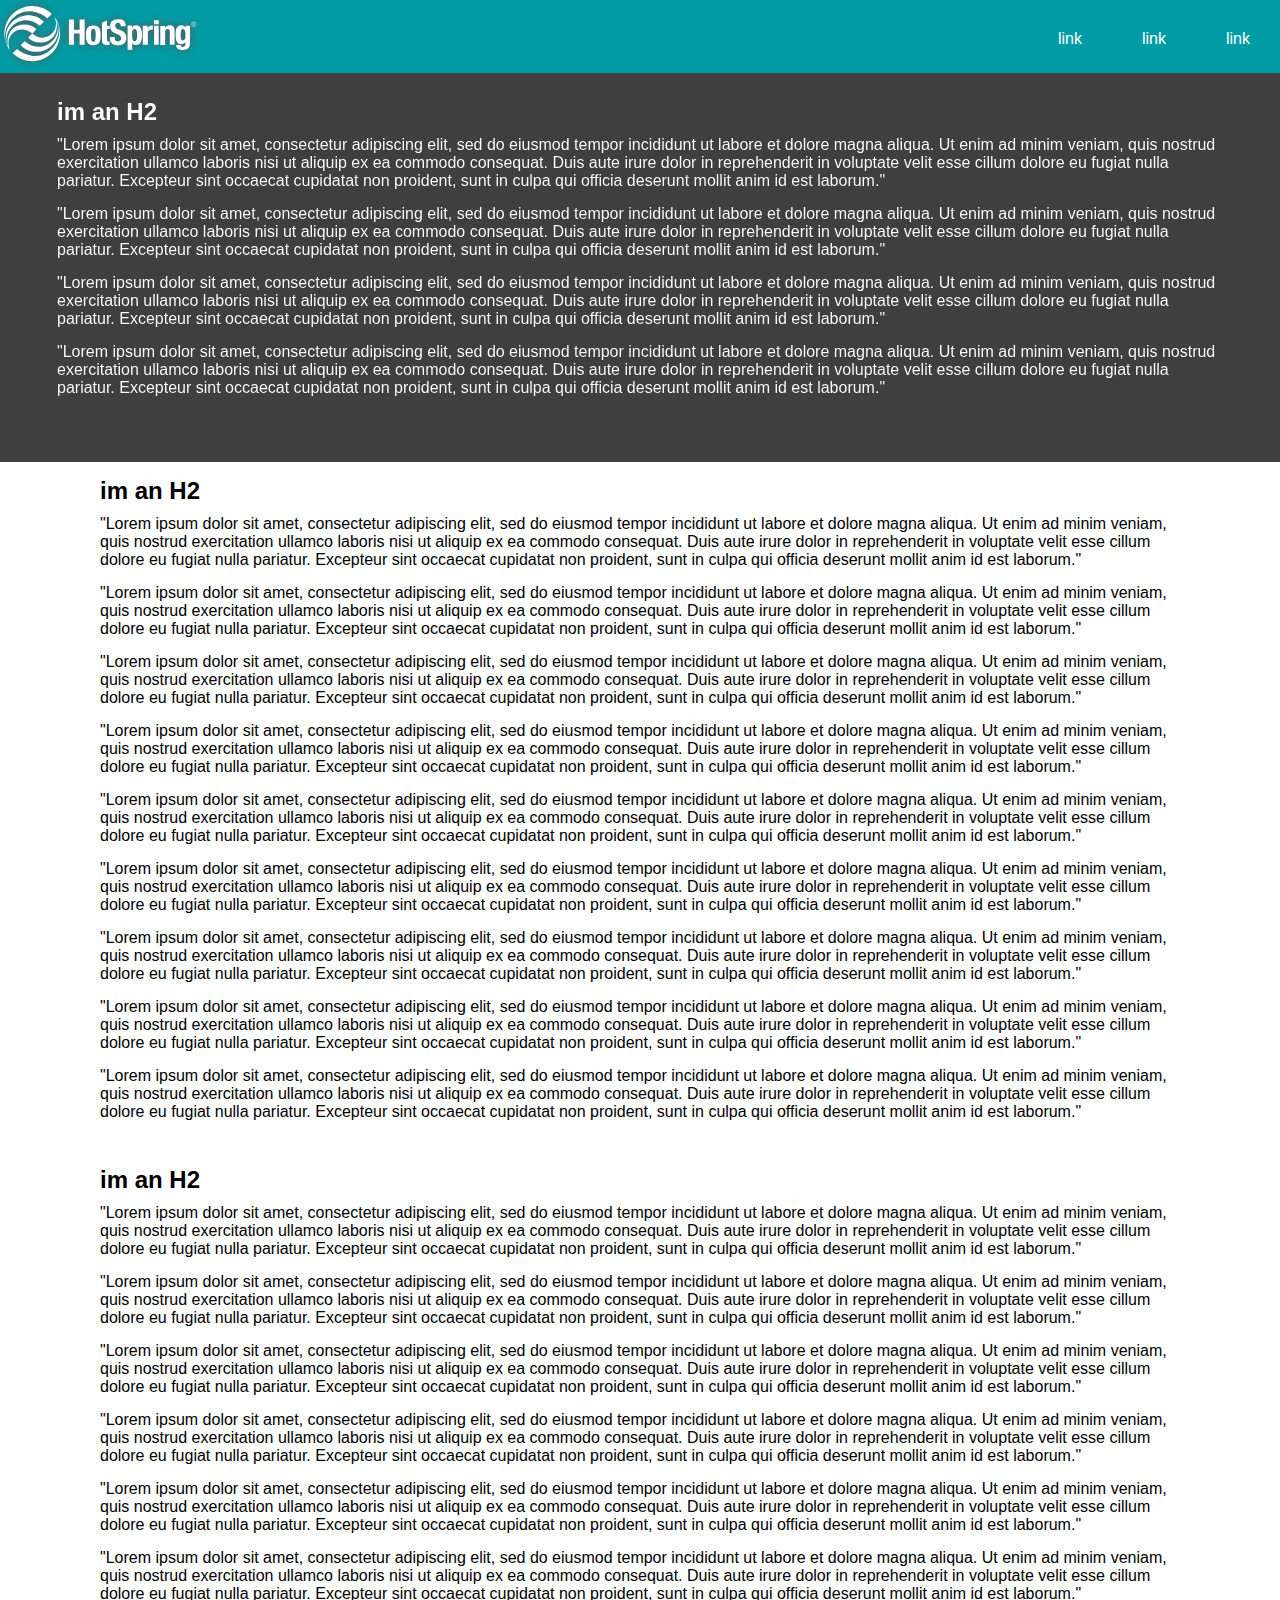
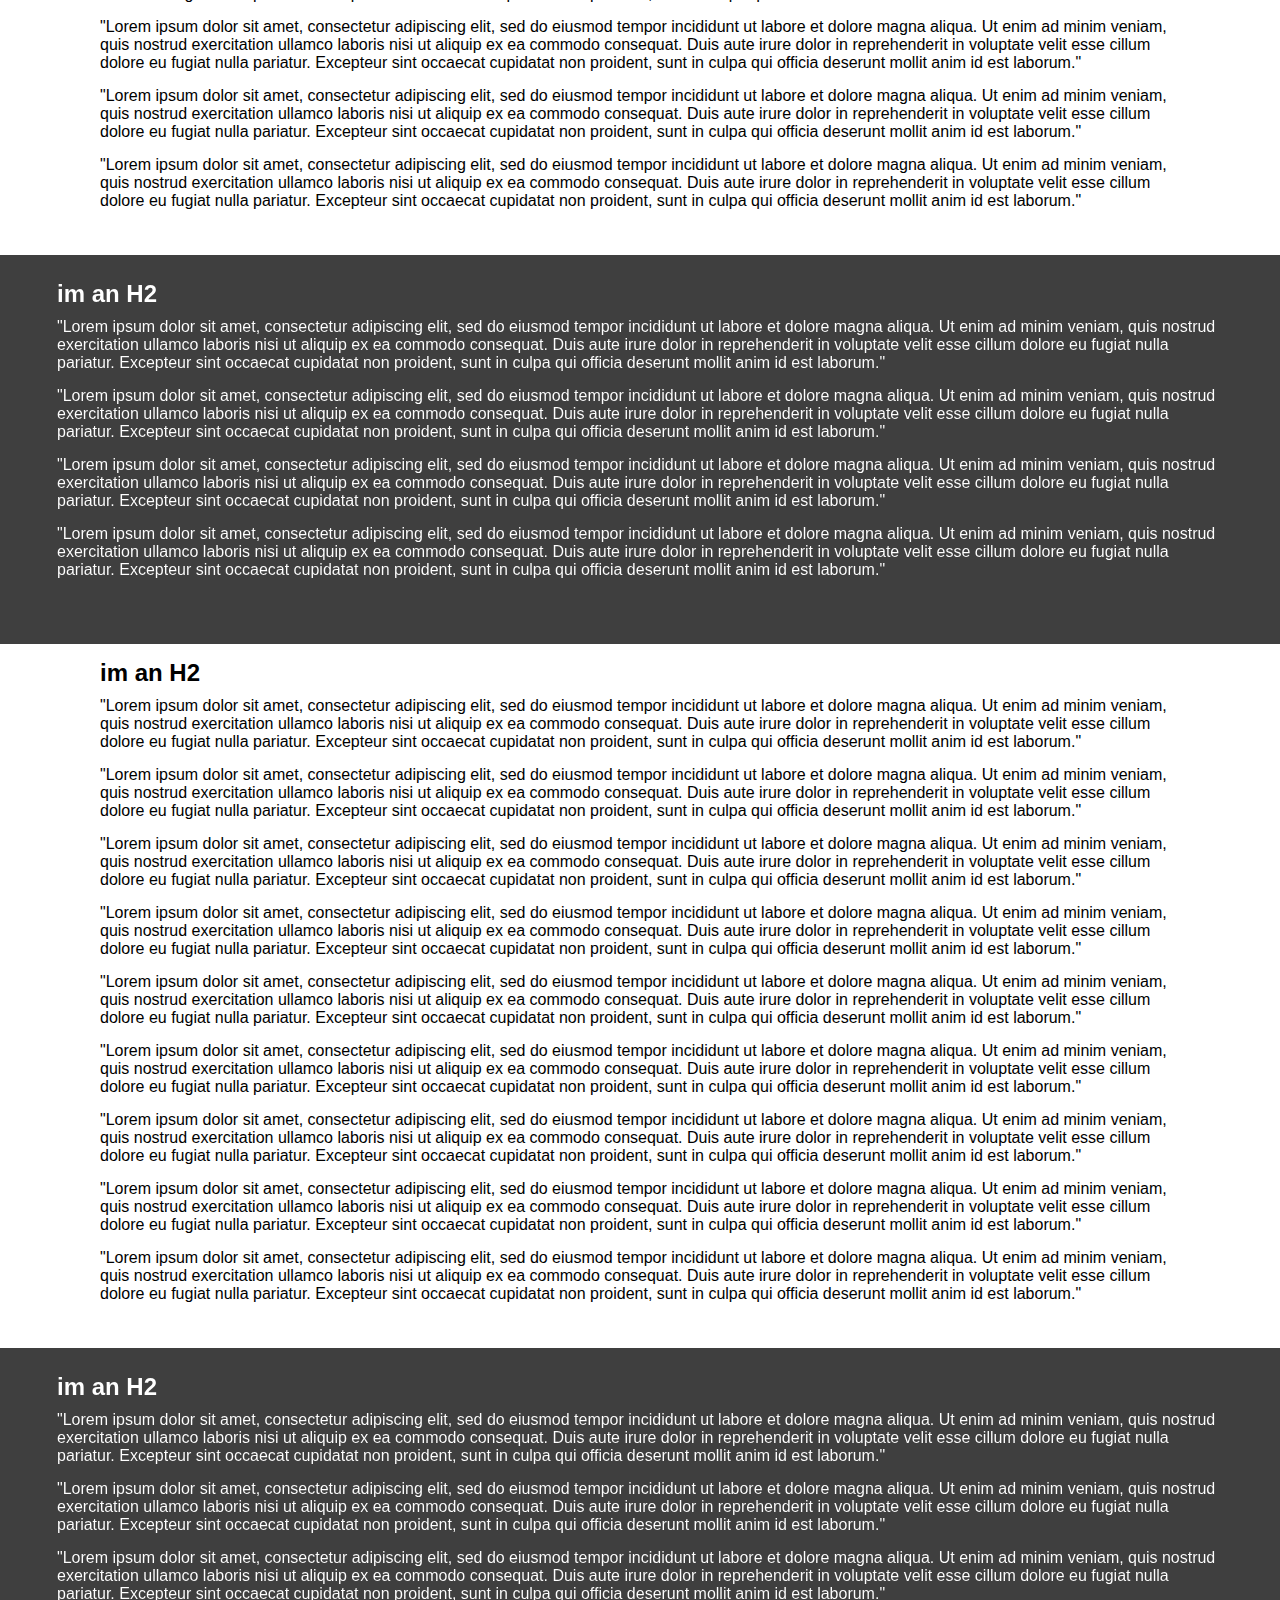
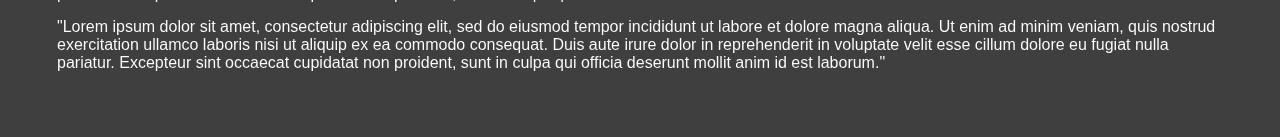
==== index.html @ b1574f88 "initial commit" ====
<!DOCTYPE html>
<html lang="en">

<head>
    <meta charset="UTF-8">
    <meta name="viewport" content="width=device-width, initial-scale=1.0">
    <title>Document</title>
    <link href="./style.css" rel="stylesheet">
</head>

<body>
    <header>
        <nav>
            <img src="./logo.svg" width="200">
            <ul>

                <li>link</li>
                <li>link</li>
                <li>link</li>
                <li>&#9776;</li>
            </ul>
        </nav>
    </header>
    <main>
        <div class="main container">


            <section class="full-width">
                <div class="content-width">

                    <h2>im an H2</h2>
                    <p>
                        "Lorem ipsum dolor sit amet, consectetur adipiscing elit, sed do eiusmod tempor incididunt ut
                        labore et dolore magna aliqua. Ut enim ad minim veniam, quis nostrud exercitation ullamco
                        laboris nisi ut aliquip ex ea commodo consequat. Duis aute irure dolor in reprehenderit in
                        voluptate velit esse cillum dolore eu fugiat nulla pariatur. Excepteur sint occaecat cupidatat
                        non proident, sunt in culpa qui officia deserunt mollit anim id est laborum."
                    </p>

                    <p>
                        "Lorem ipsum dolor sit amet, consectetur adipiscing elit, sed do eiusmod tempor incididunt ut
                        labore et dolore magna aliqua. Ut enim ad minim veniam, quis nostrud exercitation ullamco
                        laboris nisi ut aliquip ex ea commodo consequat. Duis aute irure dolor in reprehenderit in
                        voluptate velit esse cillum dolore eu fugiat nulla pariatur. Excepteur sint occaecat cupidatat
                        non proident, sunt in culpa qui officia deserunt mollit anim id est laborum."
                    </p>

                    <p>
                        "Lorem ipsum dolor sit amet, consectetur adipiscing elit, sed do eiusmod tempor incididunt ut
                        labore et dolore magna aliqua. Ut enim ad minim veniam, quis nostrud exercitation ullamco
                        laboris nisi ut aliquip ex ea commodo consequat. Duis aute irure dolor in reprehenderit in
                        voluptate velit esse cillum dolore eu fugiat nulla pariatur. Excepteur sint occaecat cupidatat
                        non proident, sunt in culpa qui officia deserunt mollit anim id est laborum."
                    </p>
                    <p>
                        "Lorem ipsum dolor sit amet, consectetur adipiscing elit, sed do eiusmod tempor incididunt ut
                        labore et dolore magna aliqua. Ut enim ad minim veniam, quis nostrud exercitation ullamco
                        laboris nisi ut aliquip ex ea commodo consequat. Duis aute irure dolor in reprehenderit in
                        voluptate velit esse cillum dolore eu fugiat nulla pariatur. Excepteur sint occaecat cupidatat
                        non proident, sunt in culpa qui officia deserunt mollit anim id est laborum."
                    </p>

                </div>
            </section>
            <section class="device-focus-width">
                <div class="content-width">

                    <h2>im an H2</h2>
                    <p>
                        "Lorem ipsum dolor sit amet, consectetur adipiscing elit, sed do eiusmod tempor incididunt ut
                        labore et dolore magna aliqua. Ut enim ad minim veniam, quis nostrud exercitation ullamco
                        laboris nisi ut aliquip ex ea commodo consequat. Duis aute irure dolor in reprehenderit in
                        voluptate velit esse cillum dolore eu fugiat nulla pariatur. Excepteur sint occaecat cupidatat
                        non proident, sunt in culpa qui officia deserunt mollit anim id est laborum."
                    </p>

                    <p>
                        "Lorem ipsum dolor sit amet, consectetur adipiscing elit, sed do eiusmod tempor incididunt ut
                        labore et dolore magna aliqua. Ut enim ad minim veniam, quis nostrud exercitation ullamco
                        laboris nisi ut aliquip ex ea commodo consequat. Duis aute irure dolor in reprehenderit in
                        voluptate velit esse cillum dolore eu fugiat nulla pariatur. Excepteur sint occaecat cupidatat
                        non proident, sunt in culpa qui officia deserunt mollit anim id est laborum."
                    </p>

                    <p>
                        "Lorem ipsum dolor sit amet, consectetur adipiscing elit, sed do eiusmod tempor incididunt ut
                        labore et dolore magna aliqua. Ut enim ad minim veniam, quis nostrud exercitation ullamco
                        laboris nisi ut aliquip ex ea commodo consequat. Duis aute irure dolor in reprehenderit in
                        voluptate velit esse cillum dolore eu fugiat nulla pariatur. Excepteur sint occaecat cupidatat
                        non proident, sunt in culpa qui officia deserunt mollit anim id est laborum."
                    </p>
                    <p>
                        "Lorem ipsum dolor sit amet, consectetur adipiscing elit, sed do eiusmod tempor incididunt ut
                        labore et dolore magna aliqua. Ut enim ad minim veniam, quis nostrud exercitation ullamco
                        laboris nisi ut aliquip ex ea commodo consequat. Duis aute irure dolor in reprehenderit in
                        voluptate velit esse cillum dolore eu fugiat nulla pariatur. Excepteur sint occaecat cupidatat
                        non proident, sunt in culpa qui officia deserunt mollit anim id est laborum."
                    </p>

                    <p>
                        "Lorem ipsum dolor sit amet, consectetur adipiscing elit, sed do eiusmod tempor incididunt ut
                        labore et dolore magna aliqua. Ut enim ad minim veniam, quis nostrud exercitation ullamco
                        laboris nisi ut aliquip ex ea commodo consequat. Duis aute irure dolor in reprehenderit in
                        voluptate velit esse cillum dolore eu fugiat nulla pariatur. Excepteur sint occaecat cupidatat
                        non proident, sunt in culpa qui officia deserunt mollit anim id est laborum."
                    </p>

                    <p>
                        "Lorem ipsum dolor sit amet, consectetur adipiscing elit, sed do eiusmod tempor incididunt ut
                        labore et dolore magna aliqua. Ut enim ad minim veniam, quis nostrud exercitation ullamco
                        laboris nisi ut aliquip ex ea commodo consequat. Duis aute irure dolor in reprehenderit in
                        voluptate velit esse cillum dolore eu fugiat nulla pariatur. Excepteur sint occaecat cupidatat
                        non proident, sunt in culpa qui officia deserunt mollit anim id est laborum."
                    </p>
                    <p>
                        "Lorem ipsum dolor sit amet, consectetur adipiscing elit, sed do eiusmod tempor incididunt ut
                        labore et dolore magna aliqua. Ut enim ad minim veniam, quis nostrud exercitation ullamco
                        laboris nisi ut aliquip ex ea commodo consequat. Duis aute irure dolor in reprehenderit in
                        voluptate velit esse cillum dolore eu fugiat nulla pariatur. Excepteur sint occaecat cupidatat
                        non proident, sunt in culpa qui officia deserunt mollit anim id est laborum."
                    </p>

                    <p>
                        "Lorem ipsum dolor sit amet, consectetur adipiscing elit, sed do eiusmod tempor incididunt ut
                        labore et dolore magna aliqua. Ut enim ad minim veniam, quis nostrud exercitation ullamco
                        laboris nisi ut aliquip ex ea commodo consequat. Duis aute irure dolor in reprehenderit in
                        voluptate velit esse cillum dolore eu fugiat nulla pariatur. Excepteur sint occaecat cupidatat
                        non proident, sunt in culpa qui officia deserunt mollit anim id est laborum."
                    </p>

                    <p>
                        "Lorem ipsum dolor sit amet, consectetur adipiscing elit, sed do eiusmod tempor incididunt ut
                        labore et dolore magna aliqua. Ut enim ad minim veniam, quis nostrud exercitation ullamco
                        laboris nisi ut aliquip ex ea commodo consequat. Duis aute irure dolor in reprehenderit in
                        voluptate velit esse cillum dolore eu fugiat nulla pariatur. Excepteur sint occaecat cupidatat
                        non proident, sunt in culpa qui officia deserunt mollit anim id est laborum."
                    </p>
                </div>
            </section>
            <section class="device-focus-width">
                <div class="content-width">

                    <h2>im an H2</h2>
                    <p>
                        "Lorem ipsum dolor sit amet, consectetur adipiscing elit, sed do eiusmod tempor incididunt ut
                        labore et dolore magna aliqua. Ut enim ad minim veniam, quis nostrud exercitation ullamco
                        laboris nisi ut aliquip ex ea commodo consequat. Duis aute irure dolor in reprehenderit in
                        voluptate velit esse cillum dolore eu fugiat nulla pariatur. Excepteur sint occaecat cupidatat
                        non proident, sunt in culpa qui officia deserunt mollit anim id est laborum."
                    </p>

                    <p>
                        "Lorem ipsum dolor sit amet, consectetur adipiscing elit, sed do eiusmod tempor incididunt ut
                        labore et dolore magna aliqua. Ut enim ad minim veniam, quis nostrud exercitation ullamco
                        laboris nisi ut aliquip ex ea commodo consequat. Duis aute irure dolor in reprehenderit in
                        voluptate velit esse cillum dolore eu fugiat nulla pariatur. Excepteur sint occaecat cupidatat
                        non proident, sunt in culpa qui officia deserunt mollit anim id est laborum."
                    </p>

                    <p>
                        "Lorem ipsum dolor sit amet, consectetur adipiscing elit, sed do eiusmod tempor incididunt ut
                        labore et dolore magna aliqua. Ut enim ad minim veniam, quis nostrud exercitation ullamco
                        laboris nisi ut aliquip ex ea commodo consequat. Duis aute irure dolor in reprehenderit in
                        voluptate velit esse cillum dolore eu fugiat nulla pariatur. Excepteur sint occaecat cupidatat
                        non proident, sunt in culpa qui officia deserunt mollit anim id est laborum."
                    </p>
                    <p>
                        "Lorem ipsum dolor sit amet, consectetur adipiscing elit, sed do eiusmod tempor incididunt ut
                        labore et dolore magna aliqua. Ut enim ad minim veniam, quis nostrud exercitation ullamco
                        laboris nisi ut aliquip ex ea commodo consequat. Duis aute irure dolor in reprehenderit in
                        voluptate velit esse cillum dolore eu fugiat nulla pariatur. Excepteur sint occaecat cupidatat
                        non proident, sunt in culpa qui officia deserunt mollit anim id est laborum."
                    </p>

                    <p>
                        "Lorem ipsum dolor sit amet, consectetur adipiscing elit, sed do eiusmod tempor incididunt ut
                        labore et dolore magna aliqua. Ut enim ad minim veniam, quis nostrud exercitation ullamco
                        laboris nisi ut aliquip ex ea commodo consequat. Duis aute irure dolor in reprehenderit in
                        voluptate velit esse cillum dolore eu fugiat nulla pariatur. Excepteur sint occaecat cupidatat
                        non proident, sunt in culpa qui officia deserunt mollit anim id est laborum."
                    </p>

                    <p>
                        "Lorem ipsum dolor sit amet, consectetur adipiscing elit, sed do eiusmod tempor incididunt ut
                        labore et dolore magna aliqua. Ut enim ad minim veniam, quis nostrud exercitation ullamco
                        laboris nisi ut aliquip ex ea commodo consequat. Duis aute irure dolor in reprehenderit in
                        voluptate velit esse cillum dolore eu fugiat nulla pariatur. Excepteur sint occaecat cupidatat
                        non proident, sunt in culpa qui officia deserunt mollit anim id est laborum."
                    </p>
                    <p>
                        "Lorem ipsum dolor sit amet, consectetur adipiscing elit, sed do eiusmod tempor incididunt ut
                        labore et dolore magna aliqua. Ut enim ad minim veniam, quis nostrud exercitation ullamco
                        laboris nisi ut aliquip ex ea commodo consequat. Duis aute irure dolor in reprehenderit in
                        voluptate velit esse cillum dolore eu fugiat nulla pariatur. Excepteur sint occaecat cupidatat
                        non proident, sunt in culpa qui officia deserunt mollit anim id est laborum."
                    </p>

                    <p>
                        "Lorem ipsum dolor sit amet, consectetur adipiscing elit, sed do eiusmod tempor incididunt ut
                        labore et dolore magna aliqua. Ut enim ad minim veniam, quis nostrud exercitation ullamco
                        laboris nisi ut aliquip ex ea commodo consequat. Duis aute irure dolor in reprehenderit in
                        voluptate velit esse cillum dolore eu fugiat nulla pariatur. Excepteur sint occaecat cupidatat
                        non proident, sunt in culpa qui officia deserunt mollit anim id est laborum."
                    </p>

                    <p>
                        "Lorem ipsum dolor sit amet, consectetur adipiscing elit, sed do eiusmod tempor incididunt ut
                        labore et dolore magna aliqua. Ut enim ad minim veniam, quis nostrud exercitation ullamco
                        laboris nisi ut aliquip ex ea commodo consequat. Duis aute irure dolor in reprehenderit in
                        voluptate velit esse cillum dolore eu fugiat nulla pariatur. Excepteur sint occaecat cupidatat
                        non proident, sunt in culpa qui officia deserunt mollit anim id est laborum."
                    </p>
                </div>
            </section>
            <section class="full-width">
                <div class="content-width">

                    <h2>im an H2</h2>
                    <p>
                        "Lorem ipsum dolor sit amet, consectetur adipiscing elit, sed do eiusmod tempor incididunt ut
                        labore et dolore magna aliqua. Ut enim ad minim veniam, quis nostrud exercitation ullamco
                        laboris nisi ut aliquip ex ea commodo consequat. Duis aute irure dolor in reprehenderit in
                        voluptate velit esse cillum dolore eu fugiat nulla pariatur. Excepteur sint occaecat cupidatat
                        non proident, sunt in culpa qui officia deserunt mollit anim id est laborum."
                    </p>

                    <p>
                        "Lorem ipsum dolor sit amet, consectetur adipiscing elit, sed do eiusmod tempor incididunt ut
                        labore et dolore magna aliqua. Ut enim ad minim veniam, quis nostrud exercitation ullamco
                        laboris nisi ut aliquip ex ea commodo consequat. Duis aute irure dolor in reprehenderit in
                        voluptate velit esse cillum dolore eu fugiat nulla pariatur. Excepteur sint occaecat cupidatat
                        non proident, sunt in culpa qui officia deserunt mollit anim id est laborum."
                    </p>

                    <p>
                        "Lorem ipsum dolor sit amet, consectetur adipiscing elit, sed do eiusmod tempor incididunt ut
                        labore et dolore magna aliqua. Ut enim ad minim veniam, quis nostrud exercitation ullamco
                        laboris nisi ut aliquip ex ea commodo consequat. Duis aute irure dolor in reprehenderit in
                        voluptate velit esse cillum dolore eu fugiat nulla pariatur. Excepteur sint occaecat cupidatat
                        non proident, sunt in culpa qui officia deserunt mollit anim id est laborum."
                    </p>
                    <p>
                        "Lorem ipsum dolor sit amet, consectetur adipiscing elit, sed do eiusmod tempor incididunt ut
                        labore et dolore magna aliqua. Ut enim ad minim veniam, quis nostrud exercitation ullamco
                        laboris nisi ut aliquip ex ea commodo consequat. Duis aute irure dolor in reprehenderit in
                        voluptate velit esse cillum dolore eu fugiat nulla pariatur. Excepteur sint occaecat cupidatat
                        non proident, sunt in culpa qui officia deserunt mollit anim id est laborum."
                    </p>

                </div>
            </section>
            <section class="device-focus-width">
                <div class="content-width">

                    <h2>im an H2</h2>
                    <p>
                        "Lorem ipsum dolor sit amet, consectetur adipiscing elit, sed do eiusmod tempor incididunt ut
                        labore et dolore magna aliqua. Ut enim ad minim veniam, quis nostrud exercitation ullamco
                        laboris nisi ut aliquip ex ea commodo consequat. Duis aute irure dolor in reprehenderit in
                        voluptate velit esse cillum dolore eu fugiat nulla pariatur. Excepteur sint occaecat cupidatat
                        non proident, sunt in culpa qui officia deserunt mollit anim id est laborum."
                    </p>

                    <p>
                        "Lorem ipsum dolor sit amet, consectetur adipiscing elit, sed do eiusmod tempor incididunt ut
                        labore et dolore magna aliqua. Ut enim ad minim veniam, quis nostrud exercitation ullamco
                        laboris nisi ut aliquip ex ea commodo consequat. Duis aute irure dolor in reprehenderit in
                        voluptate velit esse cillum dolore eu fugiat nulla pariatur. Excepteur sint occaecat cupidatat
                        non proident, sunt in culpa qui officia deserunt mollit anim id est laborum."
                    </p>

                    <p>
                        "Lorem ipsum dolor sit amet, consectetur adipiscing elit, sed do eiusmod tempor incididunt ut
                        labore et dolore magna aliqua. Ut enim ad minim veniam, quis nostrud exercitation ullamco
                        laboris nisi ut aliquip ex ea commodo consequat. Duis aute irure dolor in reprehenderit in
                        voluptate velit esse cillum dolore eu fugiat nulla pariatur. Excepteur sint occaecat cupidatat
                        non proident, sunt in culpa qui officia deserunt mollit anim id est laborum."
                    </p>
                    <p>
                        "Lorem ipsum dolor sit amet, consectetur adipiscing elit, sed do eiusmod tempor incididunt ut
                        labore et dolore magna aliqua. Ut enim ad minim veniam, quis nostrud exercitation ullamco
                        laboris nisi ut aliquip ex ea commodo consequat. Duis aute irure dolor in reprehenderit in
                        voluptate velit esse cillum dolore eu fugiat nulla pariatur. Excepteur sint occaecat cupidatat
                        non proident, sunt in culpa qui officia deserunt mollit anim id est laborum."
                    </p>

                    <p>
                        "Lorem ipsum dolor sit amet, consectetur adipiscing elit, sed do eiusmod tempor incididunt ut
                        labore et dolore magna aliqua. Ut enim ad minim veniam, quis nostrud exercitation ullamco
                        laboris nisi ut aliquip ex ea commodo consequat. Duis aute irure dolor in reprehenderit in
                        voluptate velit esse cillum dolore eu fugiat nulla pariatur. Excepteur sint occaecat cupidatat
                        non proident, sunt in culpa qui officia deserunt mollit anim id est laborum."
                    </p>

                    <p>
                        "Lorem ipsum dolor sit amet, consectetur adipiscing elit, sed do eiusmod tempor incididunt ut
                        labore et dolore magna aliqua. Ut enim ad minim veniam, quis nostrud exercitation ullamco
                        laboris nisi ut aliquip ex ea commodo consequat. Duis aute irure dolor in reprehenderit in
                        voluptate velit esse cillum dolore eu fugiat nulla pariatur. Excepteur sint occaecat cupidatat
                        non proident, sunt in culpa qui officia deserunt mollit anim id est laborum."
                    </p>
                    <p>
                        "Lorem ipsum dolor sit amet, consectetur adipiscing elit, sed do eiusmod tempor incididunt ut
                        labore et dolore magna aliqua. Ut enim ad minim veniam, quis nostrud exercitation ullamco
                        laboris nisi ut aliquip ex ea commodo consequat. Duis aute irure dolor in reprehenderit in
                        voluptate velit esse cillum dolore eu fugiat nulla pariatur. Excepteur sint occaecat cupidatat
                        non proident, sunt in culpa qui officia deserunt mollit anim id est laborum."
                    </p>

                    <p>
                        "Lorem ipsum dolor sit amet, consectetur adipiscing elit, sed do eiusmod tempor incididunt ut
                        labore et dolore magna aliqua. Ut enim ad minim veniam, quis nostrud exercitation ullamco
                        laboris nisi ut aliquip ex ea commodo consequat. Duis aute irure dolor in reprehenderit in
                        voluptate velit esse cillum dolore eu fugiat nulla pariatur. Excepteur sint occaecat cupidatat
                        non proident, sunt in culpa qui officia deserunt mollit anim id est laborum."
                    </p>

                    <p>
                        "Lorem ipsum dolor sit amet, consectetur adipiscing elit, sed do eiusmod tempor incididunt ut
                        labore et dolore magna aliqua. Ut enim ad minim veniam, quis nostrud exercitation ullamco
                        laboris nisi ut aliquip ex ea commodo consequat. Duis aute irure dolor in reprehenderit in
                        voluptate velit esse cillum dolore eu fugiat nulla pariatur. Excepteur sint occaecat cupidatat
                        non proident, sunt in culpa qui officia deserunt mollit anim id est laborum."
                    </p>
                </div>
            </section>
            <section class="full-width">
                <div class="content-width">

                    <h2>im an H2</h2>
                    <p>
                        "Lorem ipsum dolor sit amet, consectetur adipiscing elit, sed do eiusmod tempor incididunt ut
                        labore et dolore magna aliqua. Ut enim ad minim veniam, quis nostrud exercitation ullamco
                        laboris nisi ut aliquip ex ea commodo consequat. Duis aute irure dolor in reprehenderit in
                        voluptate velit esse cillum dolore eu fugiat nulla pariatur. Excepteur sint occaecat cupidatat
                        non proident, sunt in culpa qui officia deserunt mollit anim id est laborum."
                    </p>

                    <p>
                        "Lorem ipsum dolor sit amet, consectetur adipiscing elit, sed do eiusmod tempor incididunt ut
                        labore et dolore magna aliqua. Ut enim ad minim veniam, quis nostrud exercitation ullamco
                        laboris nisi ut aliquip ex ea commodo consequat. Duis aute irure dolor in reprehenderit in
                        voluptate velit esse cillum dolore eu fugiat nulla pariatur. Excepteur sint occaecat cupidatat
                        non proident, sunt in culpa qui officia deserunt mollit anim id est laborum."
                    </p>

                    <p>
                        "Lorem ipsum dolor sit amet, consectetur adipiscing elit, sed do eiusmod tempor incididunt ut
                        labore et dolore magna aliqua. Ut enim ad minim veniam, quis nostrud exercitation ullamco
                        laboris nisi ut aliquip ex ea commodo consequat. Duis aute irure dolor in reprehenderit in
                        voluptate velit esse cillum dolore eu fugiat nulla pariatur. Excepteur sint occaecat cupidatat
                        non proident, sunt in culpa qui officia deserunt mollit anim id est laborum."
                    </p>
                    <p>
                        "Lorem ipsum dolor sit amet, consectetur adipiscing elit, sed do eiusmod tempor incididunt ut
                        labore et dolore magna aliqua. Ut enim ad minim veniam, quis nostrud exercitation ullamco
                        laboris nisi ut aliquip ex ea commodo consequat. Duis aute irure dolor in reprehenderit in
                        voluptate velit esse cillum dolore eu fugiat nulla pariatur. Excepteur sint occaecat cupidatat
                        non proident, sunt in culpa qui officia deserunt mollit anim id est laborum."
                    </p>

                </div>
            </section>
        </div>

    </main>
</body>

</html>
---- style.css ----
* {
    padding: 0;
    font-family: sans-serif;
    margin: 0 auto;
    list-style-type: none;

}

body {
    position: relative;
}


header {
    background-color: #009ca6;
}

ul {
    display: flex;
    justify-content: flex-end;
    max-width: 400px;
    float: right;
}

li {
    margin: 30px;
    color: #fff;
}

h2 {
    margin: 15px 0 10px;
}

p {
    margin-bottom: 15px;
    color: #000;
}

img {
    filter: drop-shadow(0 0 5px #555)
}


.full-width {
    background-color: silver;
    /* min-height: 50vh; */
    padding-top: 10px;
    padding-bottom: 50px;
}

.device-focus-width {
    /* border: 2px solid blue; */

}


@media(min-width: 1025px) {
    ul>li:last-of-type {
        display: none;
    }
}

@media(max-width: 1024px) {
    ul>li:nth-child(-n+3) {
        display: none
    }

    ul>li:last-of-type {
        font-size: 2em;
        margin: 10px
    }
}


@media(min-width: 1025px) {
    .device-focus-width {
        max-width: 1366px;
    }

    .content-width {
        margin: 10px 100px 45px;
    }

    .full-width {
        filter: invert();
        margin: auto;
    }

    section.full-width > div.content-width {
        max-width: 1166px!important;
        margin-left: 100px;
        
        margin: 0 auto!important;
    }

}

@media (max-width: 1024px) and (min-width: 768px) {
    section {
        padding-left: 45px;
        padding-right: 45px;
    }
}

@media (max-width:767px) {
    section {
        padding-left: 0px;
        padding-right: 0px;
    }
}
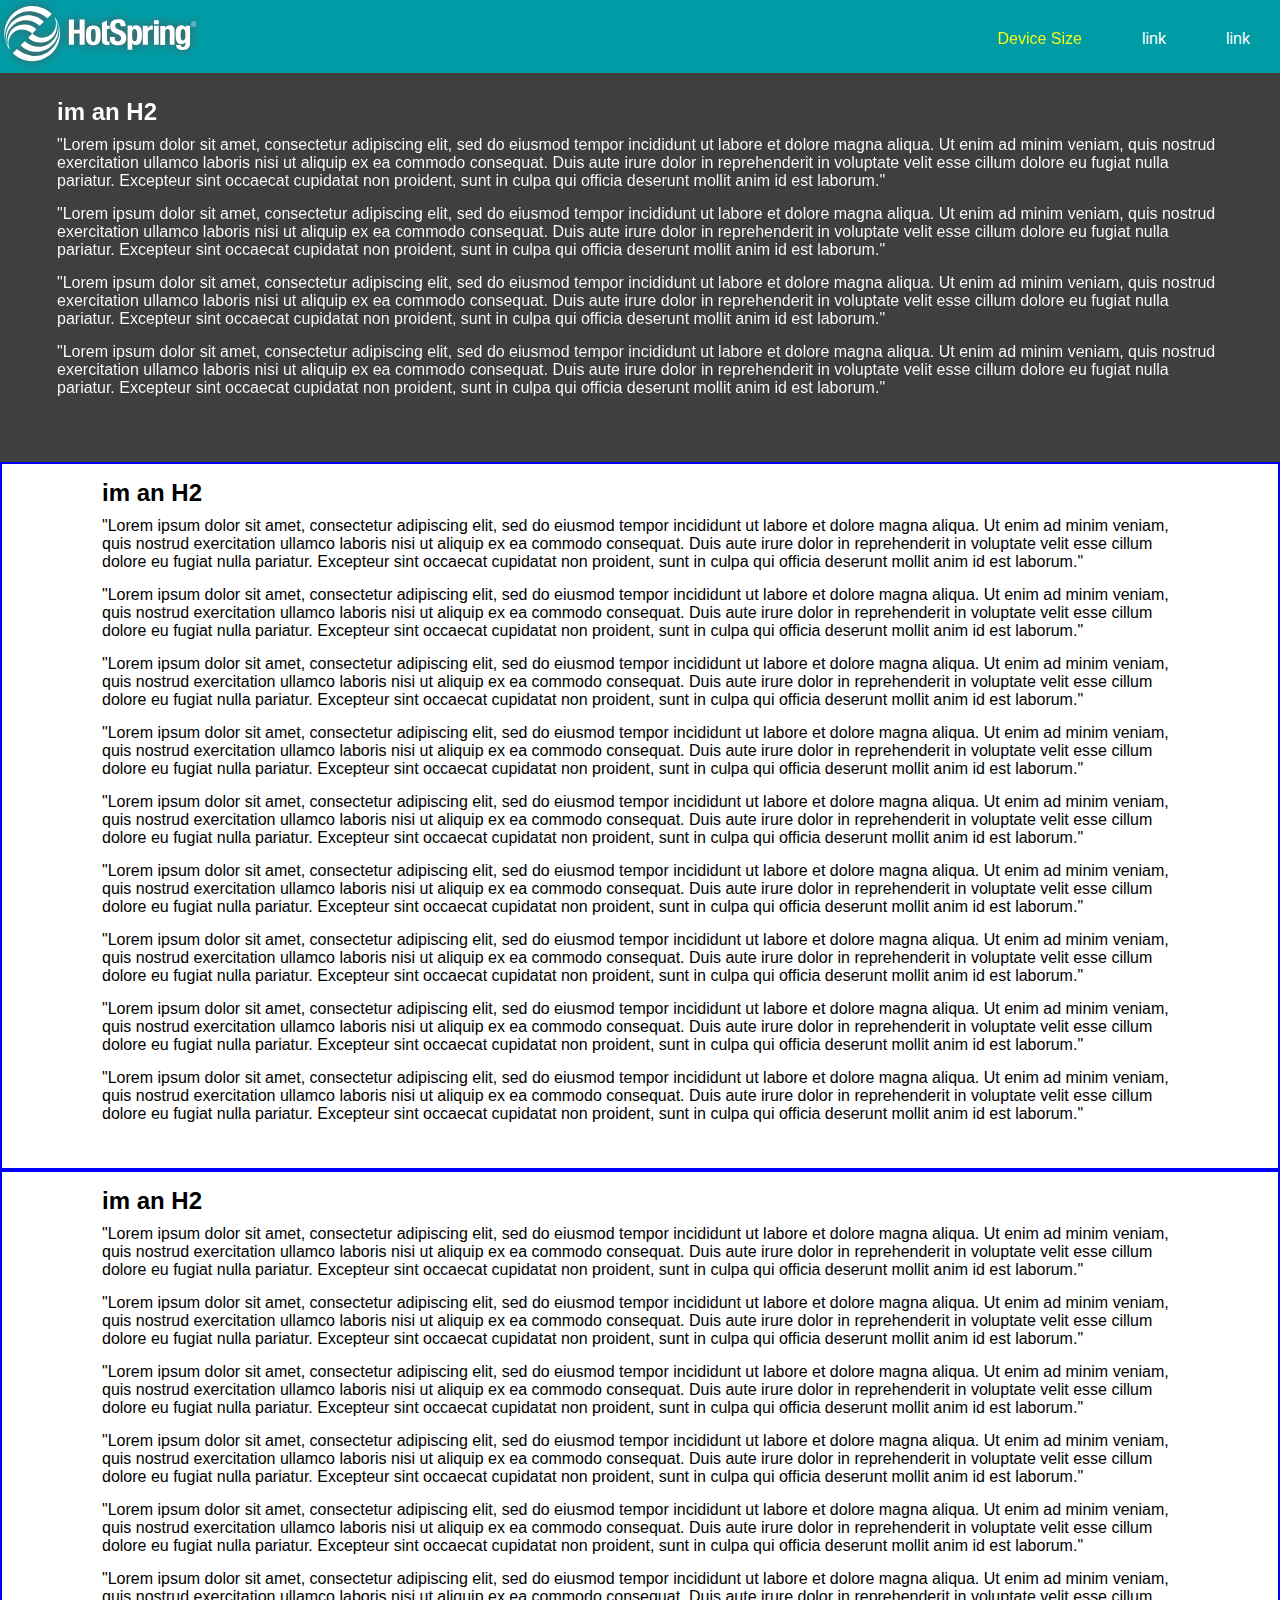
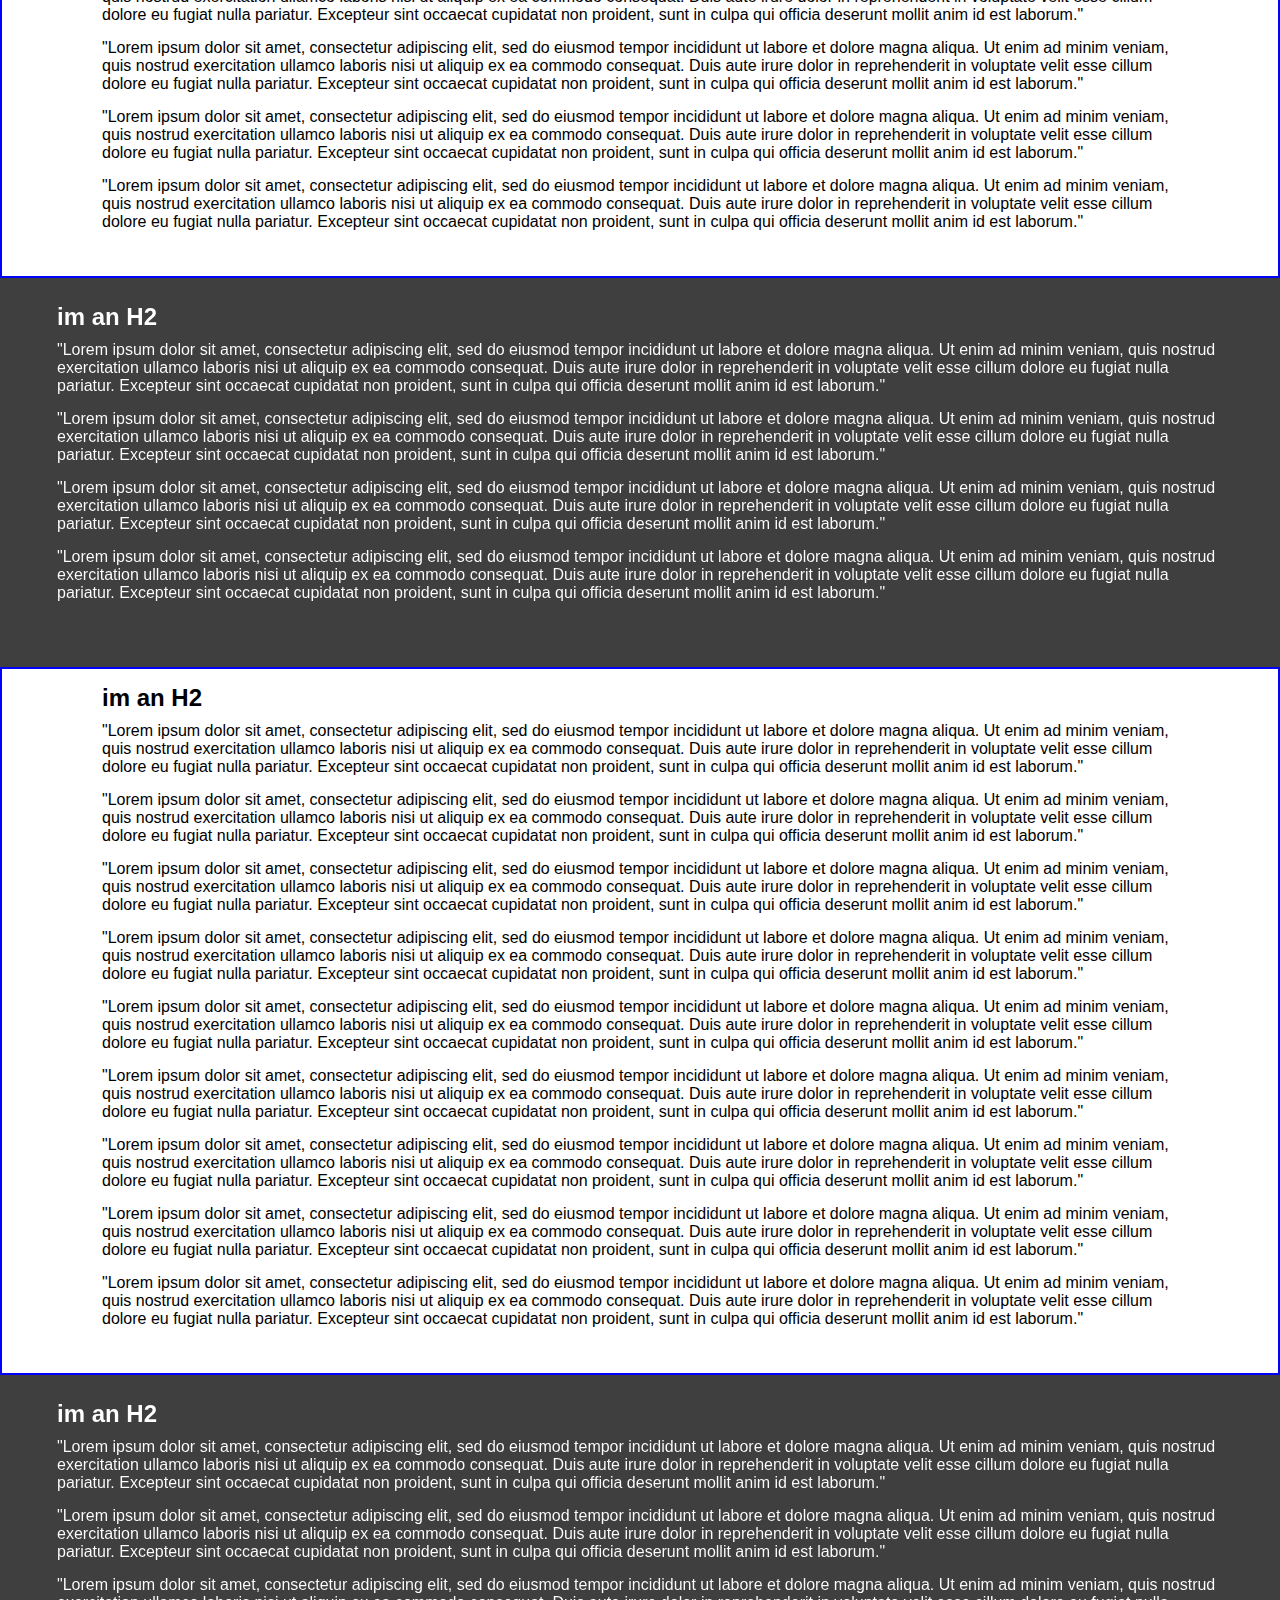
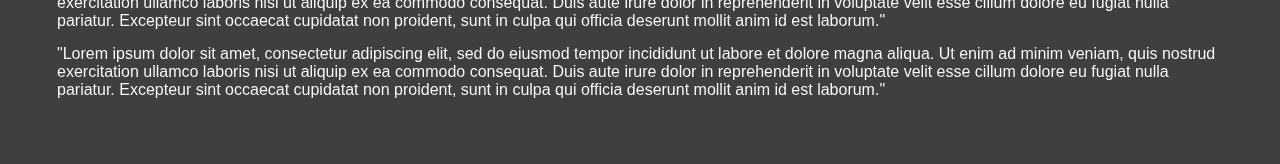
==== commit 52389ac2: "added height.html page to provide fold height of users screen" ====
--- a/index.html
+++ b/index.html
@@ -14,10 +14,10 @@
             <img src="./logo.svg" width="200">
             <ul>
 
+                <li><a href="./height.html">Device Size</a></li>
                 <li>link</li>
                 <li>link</li>
-                <li>link</li>
-                <li>&#9776;</li>
+                <li><a href="./height.html">&#9776;</a></li>
             </ul>
         </nav>
     </header>
--- a/style.css
+++ b/style.css
@@ -13,6 +13,11 @@
 
 header {
     background-color: #009ca6;
+}
+
+a {
+    text-decoration: none;
+    filter: invert()
 }
 
 ul {
@@ -49,7 +54,7 @@
 }
 
 .device-focus-width {
-    /* border: 2px solid blue; */
+    border: 2px solid blue;
 
 }
 
@@ -104,7 +109,7 @@
 
 @media (max-width:767px) {
     section {
-        padding-left: 0px;
-        padding-right: 0px;
+        padding-left: 15px;
+        padding-right: 015px;
     }
 }